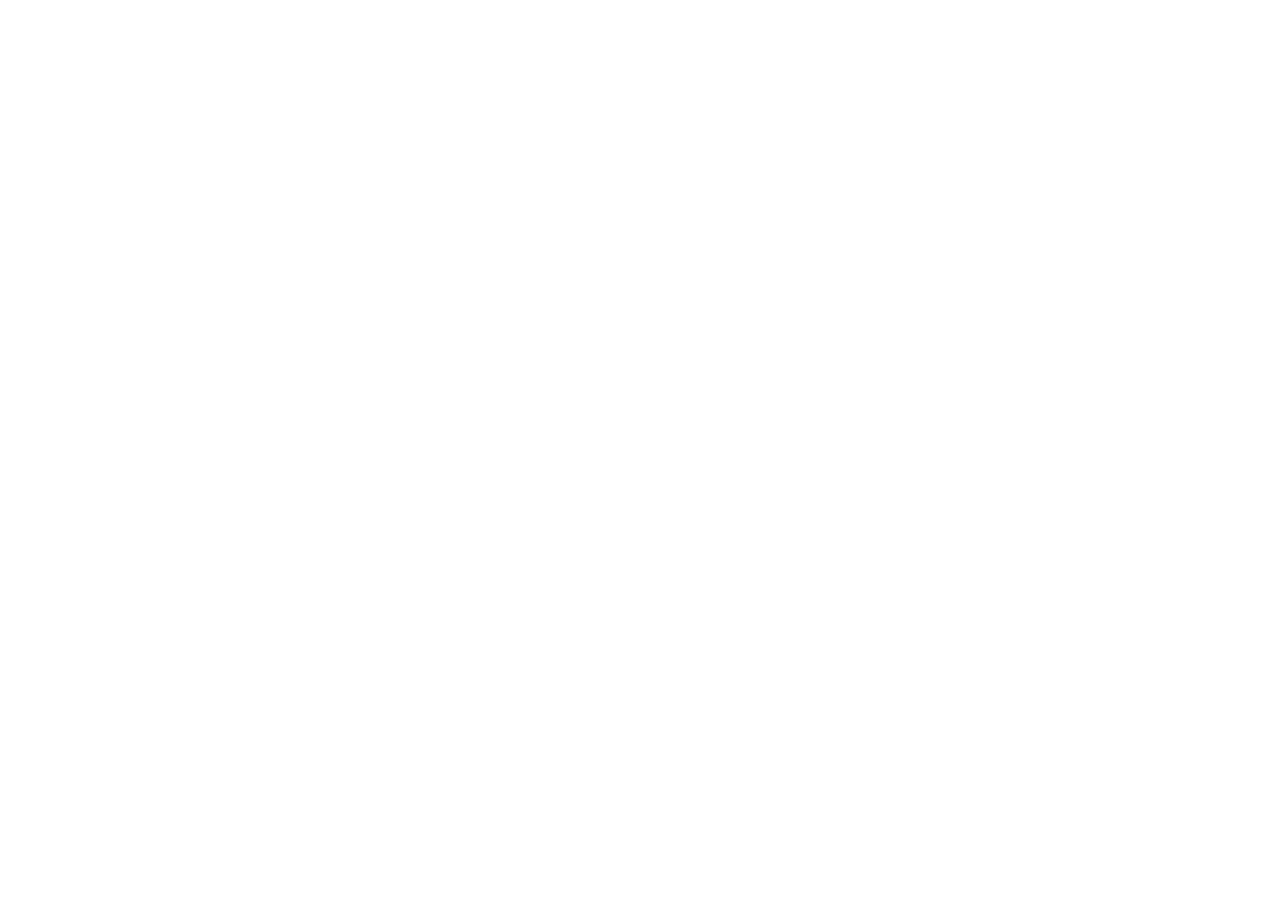
==== index.html @ f5fcde33 "added:nav bar to homepage" ====
<!DOCTYPE html>
<html lang="en">
  <head>
    <meta charset="UTF-8" />
    <meta name="viewport" content="width=device-width, initial-scale=1.0" />
    <title>E-commerce</title>
  </head>

  <body></body>
</html>
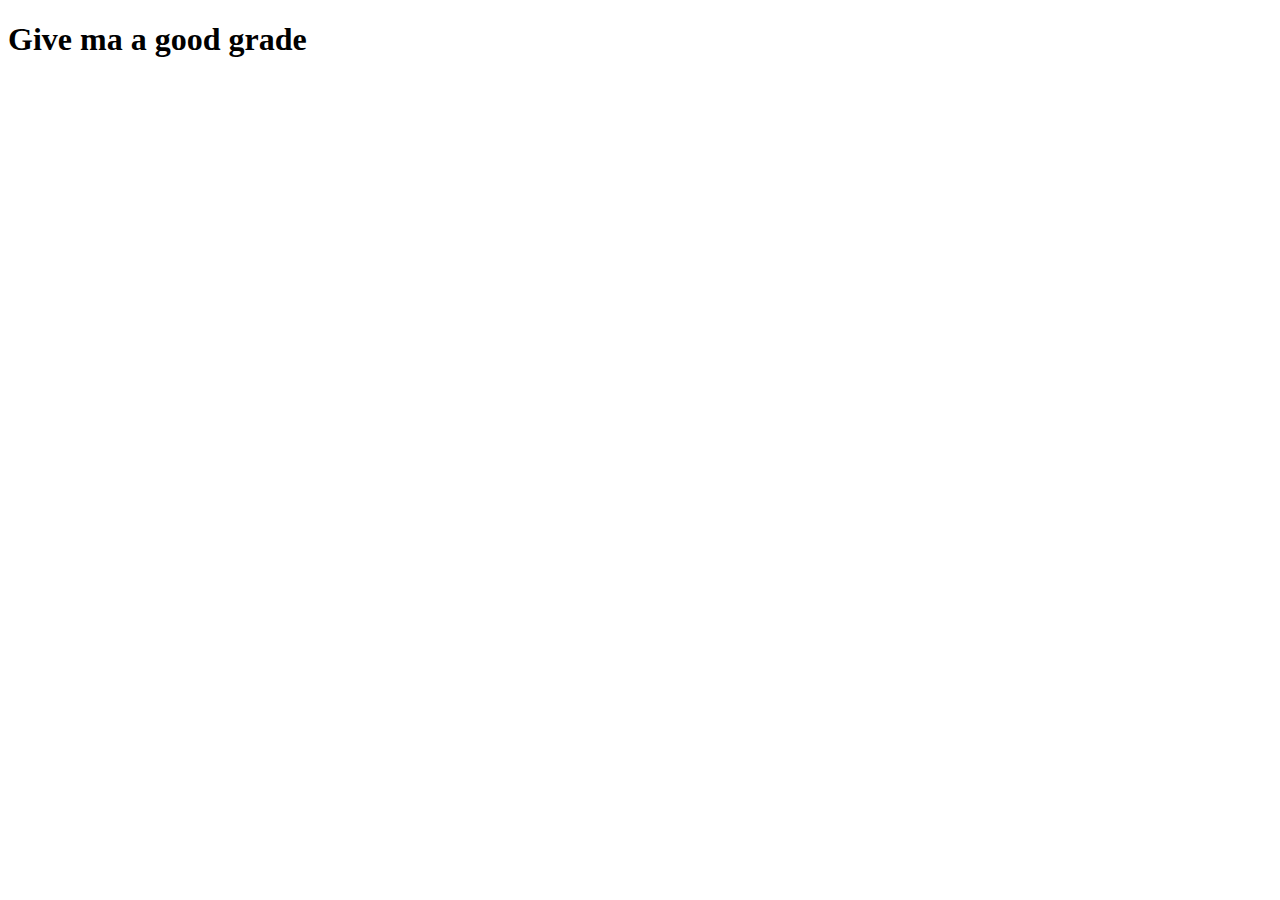
==== commit 8b06ba23: "good stoping point" ====
--- a/index.html
+++ b/index.html
@@ -2,9 +2,13 @@
 <html lang="en">
   <head>
     <meta charset="UTF-8" />
+    <meta http-equiv="refresh" content="3; URL=./html/homepage.html" />
+
     <meta name="viewport" content="width=device-width, initial-scale=1.0" />
-    <title>E-commerce</title>
+    <title>give me 100</title>
   </head>
 
-  <body></body>
+  <body>
+    <h1>Give ma a good grade</h1>
+  </body>
 </html>
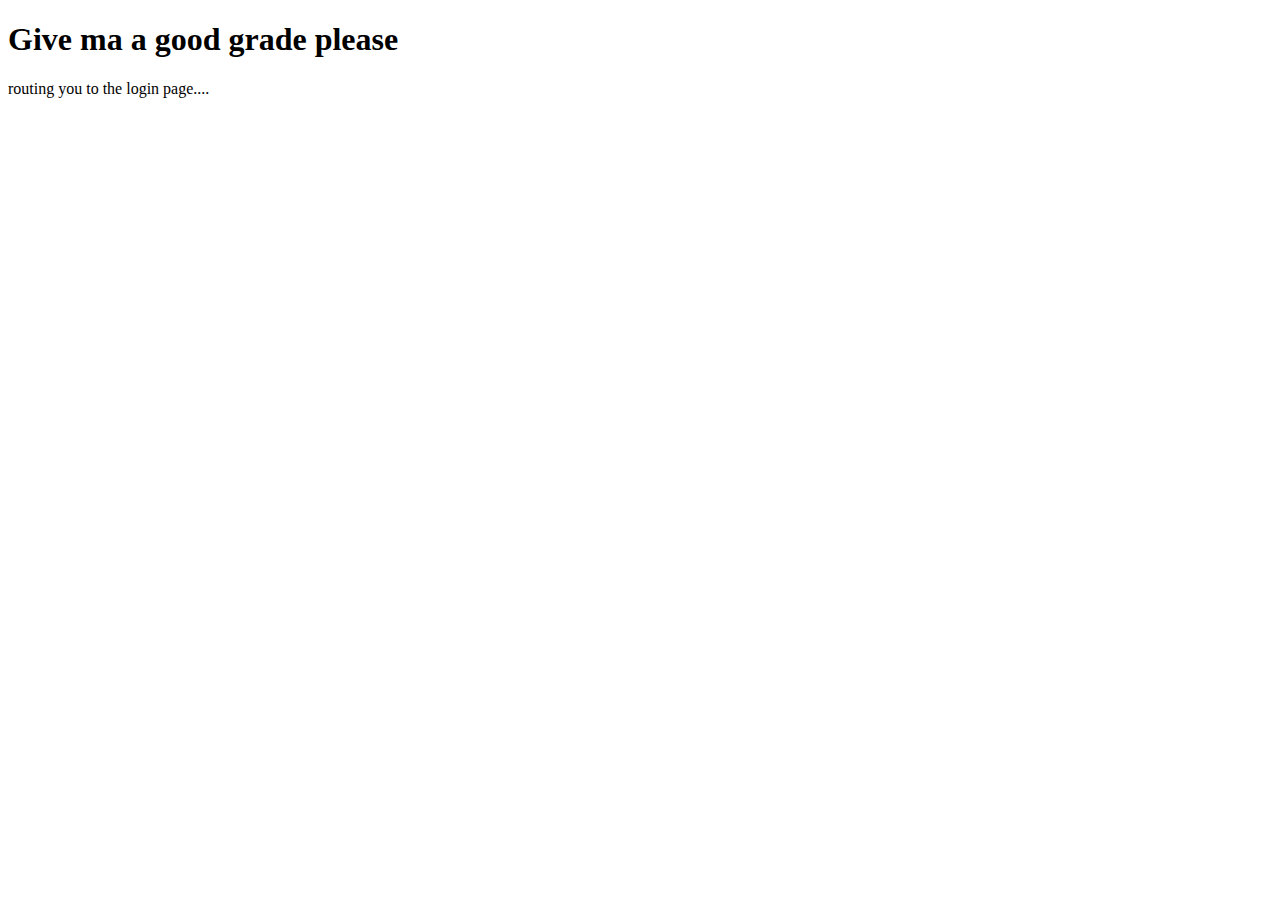
==== commit 7612e2a2: "updated: h1 and added p tag" ====
--- a/index.html
+++ b/index.html
@@ -2,13 +2,14 @@
 <html lang="en">
   <head>
     <meta charset="UTF-8" />
-    <meta http-equiv="refresh" content="3; URL=./html/homepage.html" />
+    <meta http-equiv="refresh" content="3; URL=./html/login.html" />
 
     <meta name="viewport" content="width=device-width, initial-scale=1.0" />
     <title>give me 100</title>
   </head>
 
   <body>
-    <h1>Give ma a good grade</h1>
+    <h1>Give ma a good grade please</h1>
+    <p>routing you to the login page....</p>
   </body>
 </html>
